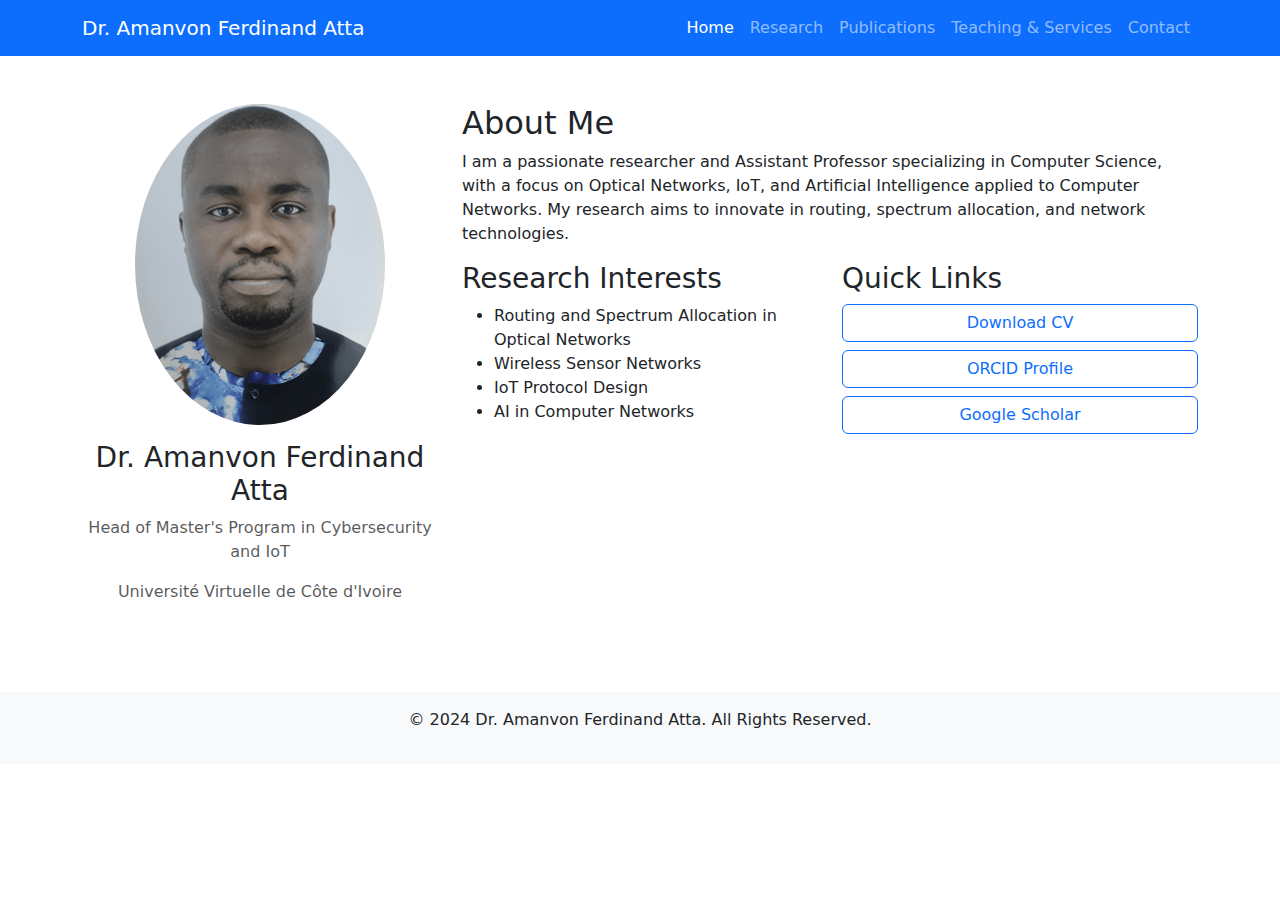
==== index.html @ 382955ad "initialization of my homepage" ====
<!DOCTYPE html>
<html lang="en">
<head>
    <meta charset="UTF-8">
    <meta name="viewport" content="width=device-width, initial-scale=1.0">
    <title>Dr. Amanvon Ferdinand Atta - Portfolio</title>
    <link href="https://cdn.jsdelivr.net/npm/bootstrap@5.3.0/dist/css/bootstrap.min.css" rel="stylesheet">
    <link href="css/styles.css" rel="stylesheet">
    <script src="https://cdn.jsdelivr.net/npm/bootstrap@5.3.0/dist/js/bootstrap.bundle.min.js"></script>
</head>
<body>
    <nav class="navbar navbar-expand-lg navbar-dark bg-primary">
        <div class="container">
            <a class="navbar-brand" href="index.html">Dr. Amanvon Ferdinand Atta</a>
            <button class="navbar-toggler" type="button" data-bs-toggle="collapse" data-bs-target="#navbarNav">
                <span class="navbar-toggler-icon"></span>
            </button>
            <div class="collapse navbar-collapse" id="navbarNav">
                <ul class="navbar-nav ms-auto">
                    <li class="nav-item"><a class="nav-link" href="index.html">Home</a></li>
                    <li class="nav-item"><a class="nav-link" href="research.html">Research</a></li>
                    <li class="nav-item"><a class="nav-link" href="publications.html">Publications</a></li>
                     <!--<li class="nav-item"><a class="nav-link" href="collaborators.html">Collaborators</a></li>-->
                    <li class="nav-item"><a class="nav-link" href="teaching-services.html">Teaching & Services</a></li>
                    <li class="nav-item"><a class="nav-link" href="contact.html">Contact</a></li>
                </ul>
            </div>
        </div>
    </nav>

    <main class="container my-5">
        <div class="row">
            <div class="col-lg-4 text-center mb-4">
                <img src="assets/img/attaProfile.png" alt="Dr. Amanvon Ferdinand Atta" class="img-fluid rounded-circle mb-3" style="max-width: 250px;">
                <h1 class="h3">Dr. Amanvon Ferdinand Atta</h1>
                <p class="text-muted">Head of Master's Program in Cybersecurity and IoT</p>
                <p class="text-muted">Université Virtuelle de Côte d'Ivoire</p>
            </div>
            <div class="col-lg-8">
                <h2>About Me</h2>
                <p>I am a passionate researcher and Assistant Professor specializing in Computer Science, with a focus on Optical Networks, IoT, and Artificial Intelligence applied to Computer Networks. My research aims to innovate in routing, spectrum allocation, and network technologies.</p>
                
                <div class="row">
                    <div class="col-md-6">
                        <h3>Research Interests</h3>
                        <ul>
                            <li>Routing and Spectrum Allocation in Optical Networks</li>
                            <li>Wireless Sensor Networks</li>
                            <li>IoT Protocol Design</li>
                            <li>AI in Computer Networks</li>
                        </ul>
                    </div>
                    <div class="col-md-6">
                        <h3>Quick Links</h3>
                        <div class="d-flex flex-column">
                            <a href="assets/docs/CV_Dr_ATTA_en.pdf" class="btn btn-outline-primary mb-2" target="_blank">Download CV</a>
                            <a href="https://orcid.org/0000-0002-3063-3461" class="btn btn-outline-primary mb-2" target="_blank">ORCID Profile</a>
                            <a href="https://scholar.google.com/citations?user=_-C8nggAAAAJ&hl=fr&oi=ao" class="btn btn-outline-primary" target="_blank">Google Scholar</a>
                        </div>
                    </div>
                </div>
            </div>
        </div>
    </main>

    <footer class="bg-light py-3 mt-5">
        <div class="container text-center">
            <p>&copy; 2024 Dr. Amanvon Ferdinand Atta. All Rights Reserved.</p>
        </div>
    </footer>

    <script src="js/main.js"></script>
</body>
</html>
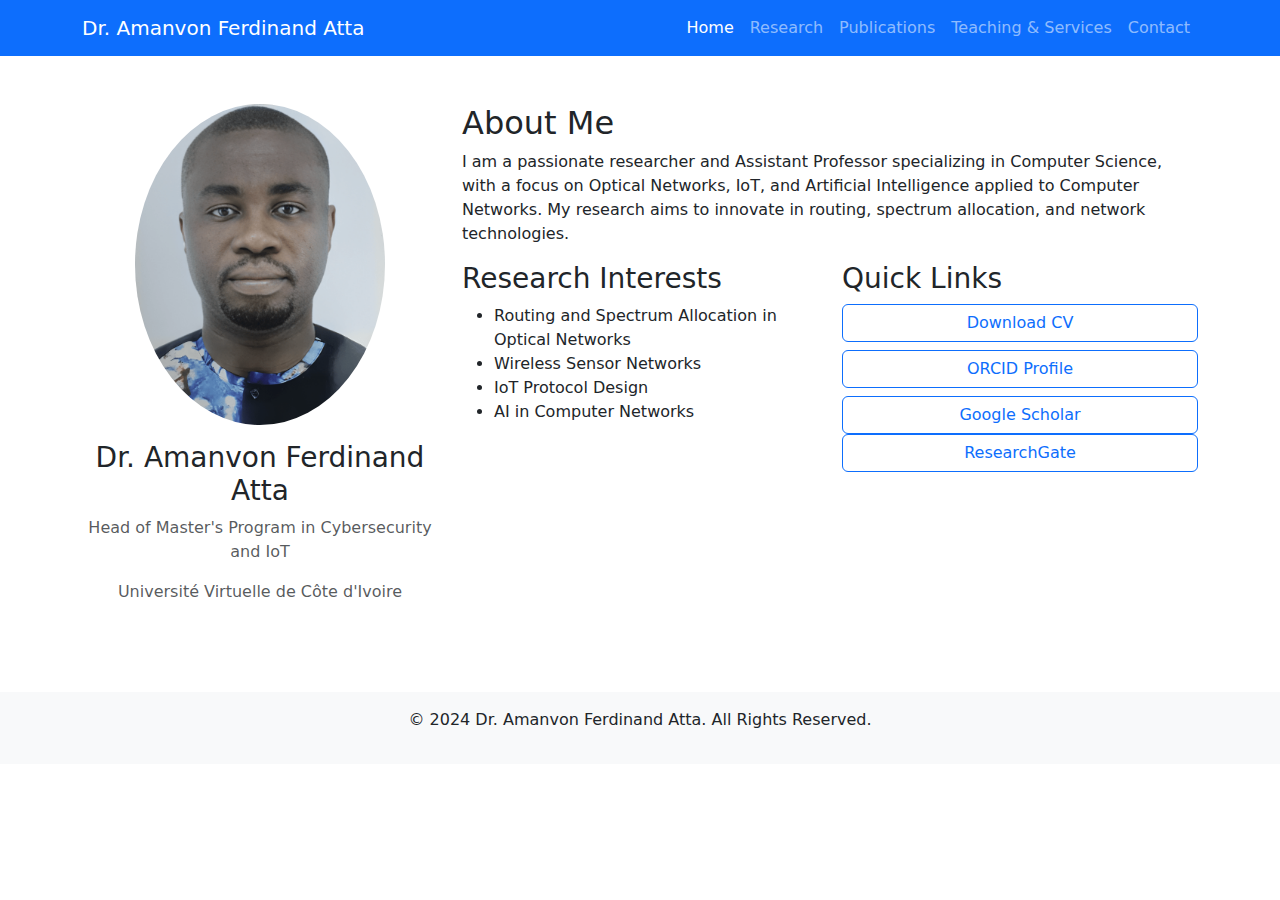
==== commit 17c0b12d: "Update index.html" ====
--- a/index.html
+++ b/index.html
@@ -56,7 +56,10 @@
                             <a href="assets/docs/CV_Dr_ATTA_en.pdf" class="btn btn-outline-primary mb-2" target="_blank">Download CV</a>
                             <a href="https://orcid.org/0000-0002-3063-3461" class="btn btn-outline-primary mb-2" target="_blank">ORCID Profile</a>
                             <a href="https://scholar.google.com/citations?user=_-C8nggAAAAJ&hl=fr&oi=ao" class="btn btn-outline-primary" target="_blank">Google Scholar</a>
-                        </div>
+                            <a href="https://www.researchgate.net/profile/Ferdinand-Atta" target="_blank" class="btn btn-outline-primary">
+                                <i class="bi bi-globe"></i> ResearchGate
+                            </a>
+						</div>
                     </div>
                 </div>
             </div>
